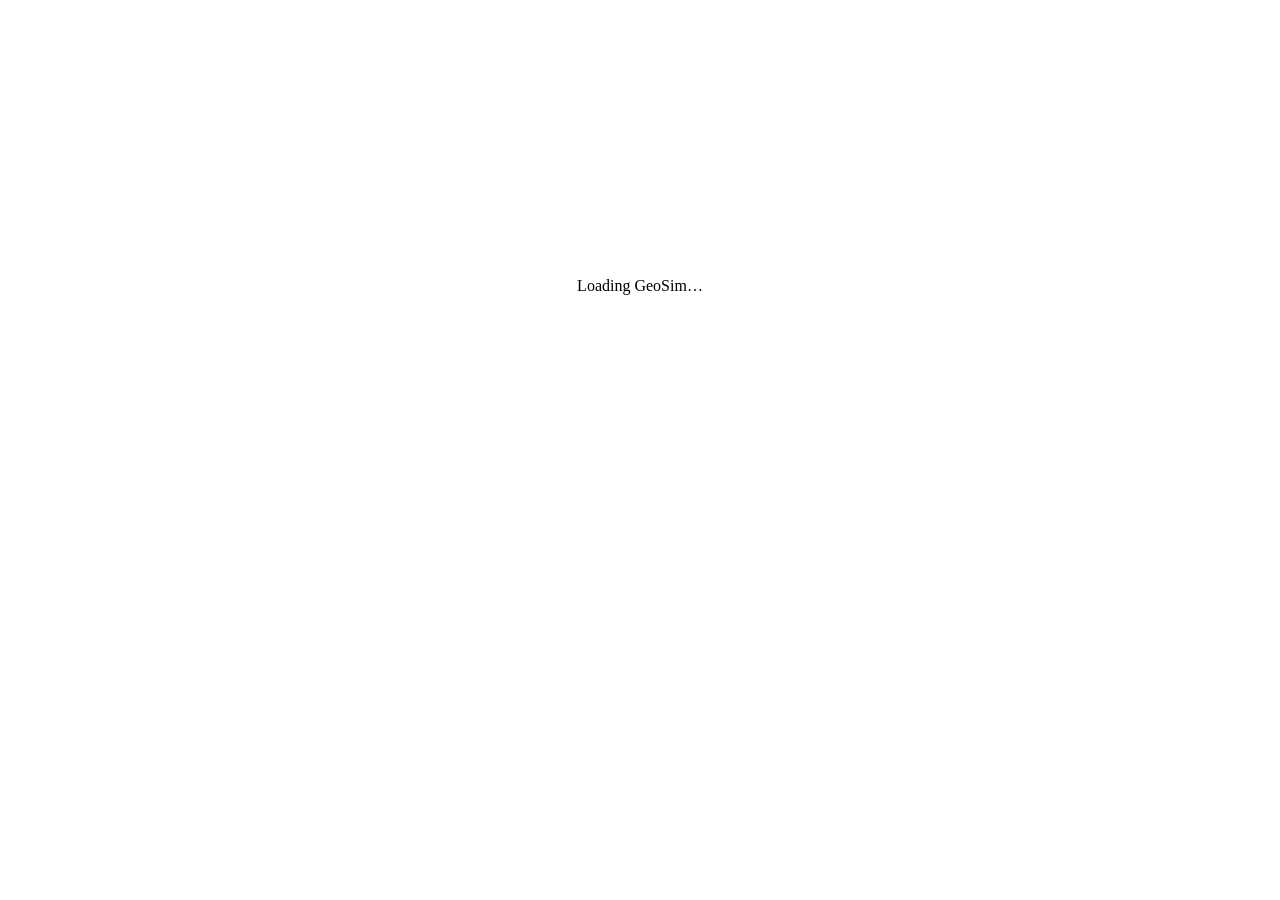
==== public/index.html @ 82bc0d24 "feat: Vercel deployment — FastAPI serverless + lean SPA frontend - api/index.py: FastAPI + Mangum, 7" ====
<!DOCTYPE html>
<html lang="en">
<head>
  <meta charset="UTF-8">
  <meta name="viewport" content="width=device-width, initial-scale=1.0">
  <meta name="description" content="2030 GeoSim — Complex Adaptive Systems geopolitical risk engine">
  <meta name="theme-color" content="#0a0e1a">
  <meta name="mobile-web-app-capable" content="yes">
  <meta name="apple-mobile-web-app-capable" content="yes">
  <meta name="apple-mobile-web-app-status-bar-style" content="black-translucent">
  <meta name="apple-mobile-web-app-title" content="GeoSim">
  <link rel="manifest" href="/manifest.json">
  <link rel="stylesheet" href="/style.css">
  <title>2030 GeoSim | CAS Engine</title>
</head>
<body>
  <nav id="sidebar"><!-- rendered by app.js --></nav>
  <main id="content">
    <div style="display:flex;align-items:center;justify-content:center;height:60vh;flex-direction:column;gap:1rem">
      <div class="spinner"></div>
      <p style="color:var(--dim)">Loading GeoSim…</p>
    </div>
  </main>
  <!-- Plotly from CDN — loaded async, non-blocking -->
  <script src="https://cdn.plot.ly/plotly-2.27.0.min.js" defer></script>
  <script src="/app.js" defer></script>
</body>
</html>
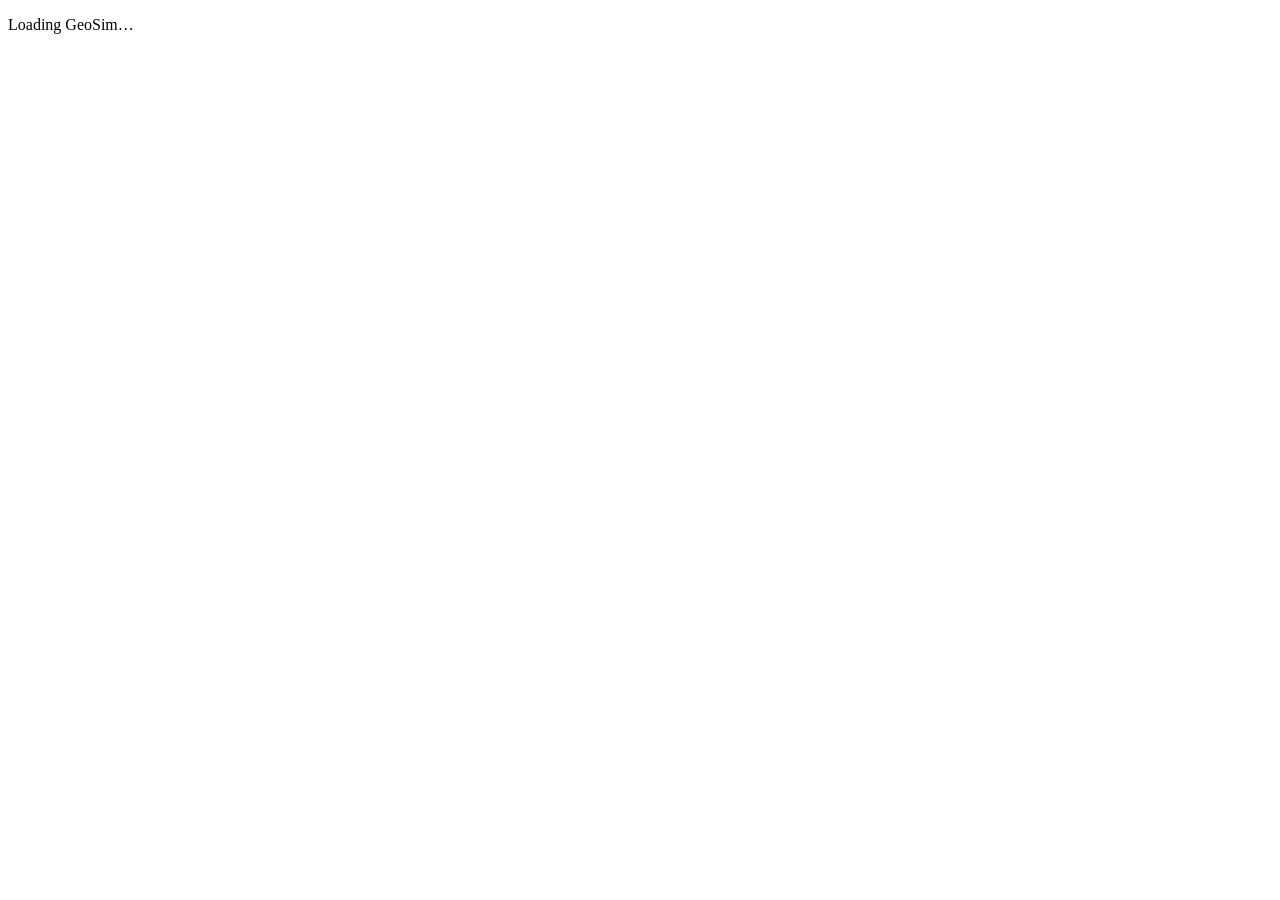
==== commit bce552b6: "feat: AI-SEO, permalinks, embed mode, guide steward + Streamlit-code strip High-ROI round 3 — produc" ====
--- a/public/index.html
+++ b/public/index.html
@@ -3,25 +3,120 @@
 <head>
   <meta charset="UTF-8">
   <meta name="viewport" content="width=device-width, initial-scale=1.0">
-  <meta name="description" content="2030 GeoSim — Complex Adaptive Systems geopolitical risk engine">
+  <title>2030 GeoSim — Geopolitical Risk CAS Engine</title>
+
+  <!-- Primary meta -->
+  <meta name="description" content="Open-source Complex Adaptive Systems simulator for geopolitical escalation, chokepoint risk, Monte Carlo and Dempster-Shafer belief fusion. No login. Free forever. Agent-ready API.">
+  <meta name="keywords" content="geopolitical risk, simulation, CAS, Monte Carlo, Dempster-Shafer, game theory, chokepoint, Taiwan, Hormuz, war game, open source, AI agent API">
+  <meta name="author" content="Désiré Yavro · Desired Solutions">
   <meta name="theme-color" content="#0a0e1a">
+  <link rel="canonical" href="https://worldmodel-geosim.vercel.app/">
+
+  <!-- Open Graph -->
+  <meta property="og:type" content="website">
+  <meta property="og:site_name" content="2030 GeoSim">
+  <meta property="og:title" content="2030 GeoSim — Geopolitical Risk CAS Engine">
+  <meta property="og:description" content="Model geopolitical escalation · Run war games · 10k Monte Carlo in 200 ms · Free, open-source, no account.">
+  <meta property="og:url" content="https://worldmodel-geosim.vercel.app/">
+  <meta property="og:image" content="https://worldmodel-geosim.vercel.app/og.svg">
+
+  <!-- Twitter -->
+  <meta name="twitter:card" content="summary_large_image">
+  <meta name="twitter:title" content="2030 GeoSim — Geopolitical Risk CAS Engine">
+  <meta name="twitter:description" content="Simulate crises · Dempster-Shafer belief fusion · 3D energy flow globe · AI-agent-ready API.">
+  <meta name="twitter:image" content="https://worldmodel-geosim.vercel.app/og.svg">
+
+  <!-- AI agent discovery -->
+  <link rel="alternate" type="text/plain" href="/llms.txt" title="LLM-friendly site description">
+  <link rel="alternate" type="application/json" href="/agents.json" title="Agent capability manifest">
+  <link rel="alternate" type="application/json" href="/.well-known/ai-plugin.json" title="AI plugin manifest">
+
+  <!-- CSP: tight; allows Plotly from one CDN -->
+  <meta http-equiv="Content-Security-Policy" content="default-src 'self'; script-src 'self' 'unsafe-inline' https://cdn.plot.ly; style-src 'self' 'unsafe-inline'; img-src 'self' data: blob:; connect-src 'self'; frame-ancestors 'self'; base-uri 'self'; object-src 'none'">
+
+  <!-- PWA -->
   <meta name="mobile-web-app-capable" content="yes">
   <meta name="apple-mobile-web-app-capable" content="yes">
   <meta name="apple-mobile-web-app-status-bar-style" content="black-translucent">
   <meta name="apple-mobile-web-app-title" content="GeoSim">
   <link rel="manifest" href="/manifest.json">
+  <link rel="icon" href="data:image/svg+xml,%3Csvg xmlns='http://www.w3.org/2000/svg' viewBox='0 0 100 100'%3E%3Ctext y='.9em' font-size='90'%3E🌐%3C/text%3E%3C/svg%3E">
+
   <link rel="stylesheet" href="/style.css">
-  <title>2030 GeoSim | CAS Engine</title>
+
+  <script type="importmap">
+  { "imports": { "three": "/vendor/three/three.module.js", "three/addons/": "/vendor/three/jsm/" } }
+  </script>
+
+  <!-- JSON-LD: SoftwareApplication + FAQ + Dataset — credibility & GEO -->
+  <script type="application/ld+json">
+  {
+    "@context": "https://schema.org",
+    "@graph": [
+      {
+        "@type": "SoftwareApplication",
+        "name": "2030 GeoSim",
+        "applicationCategory": "BusinessApplication",
+        "applicationSubCategory": "Geopolitical risk simulator",
+        "operatingSystem": "Web",
+        "url": "https://worldmodel-geosim.vercel.app/",
+        "description": "Complex Adaptive Systems engine for geopolitical risk — Monte Carlo, Dempster-Shafer fusion, Hawk/Dove evolutionary game theory, 3D chokepoint globe.",
+        "offers": { "@type": "Offer", "price": "0", "priceCurrency": "USD" },
+        "license": "https://www.apache.org/licenses/LICENSE-2.0",
+        "softwareVersion": "2.0",
+        "author": { "@type": "Organization", "name": "Desired Solutions", "url": "https://desiredsolutions.me" },
+        "sameAs": [ "https://github.com/dnzengou/worldmodel-geosim" ],
+        "potentialAction": {
+          "@type": "SearchAction",
+          "target": "https://worldmodel-geosim.vercel.app/#scenario={scenario}",
+          "query-input": "required name=scenario"
+        }
+      },
+      {
+        "@type": "Dataset",
+        "name": "GeoSim scenario library",
+        "description": "Pre-built geopolitical crisis scenarios with base_escalation, triggers, aggression per actor.",
+        "url": "https://worldmodel-geosim.vercel.app/api/scenarios",
+        "license": "https://www.apache.org/licenses/LICENSE-2.0",
+        "distribution": { "@type": "DataDownload", "encodingFormat": "application/json", "contentUrl": "https://worldmodel-geosim.vercel.app/api/scenarios" }
+      },
+      {
+        "@type": "FAQPage",
+        "mainEntity": [
+          { "@type": "Question", "name": "Is GeoSim a forecast?", "acceptedAnswer": { "@type": "Answer", "text": "No. Outputs are illustrative research artifacts of a deterministic simulation model, not forecasts or policy advice." } },
+          { "@type": "Question", "name": "Does it need an account?", "acceptedAnswer": { "@type": "Answer", "text": "No. There is no login, no tracking and no PII collection. The API is public and read-only." } },
+          { "@type": "Question", "name": "Can AI agents call the API?", "acceptedAnswer": { "@type": "Answer", "text": "Yes. An OpenAPI spec lives at /api/docs, with /llms.txt, /agents.json and /.well-known/ai-plugin.json for discovery." } },
+          { "@type": "Question", "name": "What models does it use?", "acceptedAnswer": { "@type": "Answer", "text": "Replicator dynamics + imitation for strategies, Dempster-Shafer rule of combination for belief fusion, Monte Carlo (up to 50 000 runs) for distributions, and a cubic deterrence dampener." } }
+        ]
+      }
+    ]
+  }
+  </script>
 </head>
 <body>
-  <nav id="sidebar"><!-- rendered by app.js --></nav>
+  <nav id="sidebar" aria-label="Primary"><!-- rendered by app.js --></nav>
   <main id="content">
-    <div style="display:flex;align-items:center;justify-content:center;height:60vh;flex-direction:column;gap:1rem">
-      <div class="spinner"></div>
-      <p style="color:var(--dim)">Loading GeoSim…</p>
+    <div class="boot">
+      <div class="spinner" aria-hidden="true"></div>
+      <p>Loading GeoSim…</p>
     </div>
   </main>
-  <!-- Plotly from CDN — loaded async, non-blocking -->
+
+  <!-- SEO fallback: visible to crawlers before JS hydrates -->
+  <noscript>
+    <div style="padding:2rem;max-width:720px;margin:0 auto;color:#e2e8f0;font-family:monospace">
+      <h1 style="color:#00ff88">2030 GeoSim</h1>
+      <p>A Complex Adaptive Systems engine for geopolitical risk — Monte Carlo, Dempster-Shafer fusion, Hawk/Dove evolutionary game theory, 3D chokepoint globe.</p>
+      <p>This app requires JavaScript. The read-only API is fully usable without it:</p>
+      <ul>
+        <li><a href="/api/docs" style="color:#00d4ff">/api/docs</a> — OpenAPI interactive console</li>
+        <li><a href="/api/scenarios" style="color:#00d4ff">/api/scenarios</a> — crisis library (JSON)</li>
+        <li><a href="/llms.txt" style="color:#00d4ff">/llms.txt</a> — LLM-friendly description</li>
+        <li><a href="https://github.com/dnzengou/worldmodel-geosim" style="color:#00d4ff">Source on GitHub</a> (Apache-2.0)</li>
+      </ul>
+    </div>
+  </noscript>
+
   <script src="https://cdn.plot.ly/plotly-2.27.0.min.js" defer></script>
   <script src="/app.js" defer></script>
 </body>
